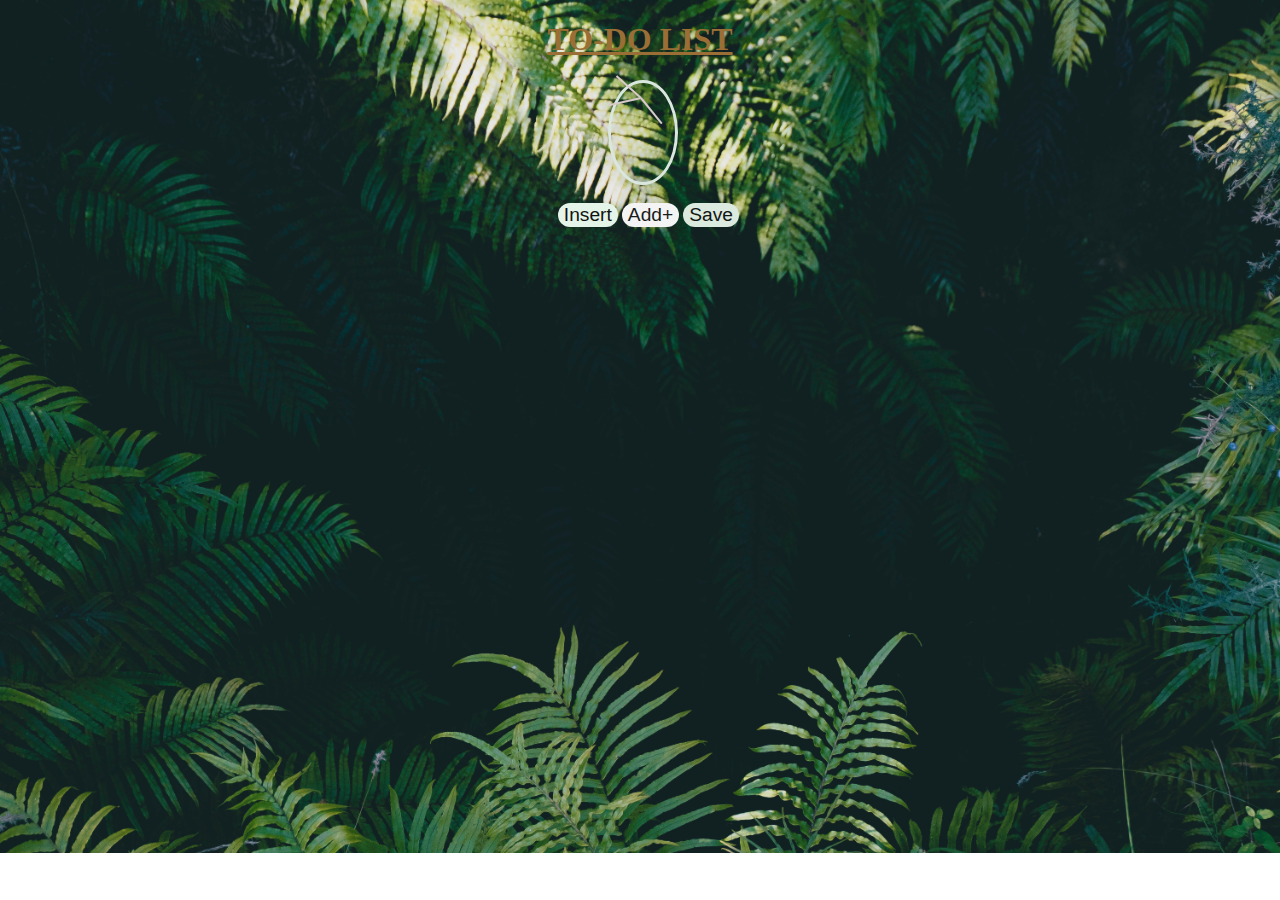
==== index.html @ 28fceebf "Rename todolist.html to index.html" ====
<!DOCTYPE html>
<html>

<head>
    <!-- Css of to do list -->
    <link href="https://cdn.jsdelivr.net/npm/bootstrap@5.3.0-alpha3/dist/css/bootstrap.min.css" rel="stylesheet"
        integrity="sha384-KK94CHFLLe+nY2dmCWGMq91rCGa5gtU4mk92HdvYe+M/SXH301p5ILy+dN9+nJOZ" crossorigin="anonymous">
    <link rel="stylesheet" href="list.css">
    <!-- favicon -->
    <link rel="icon" type="image" href="sticker.jpg">
    <title>To-Do List</title>

</head>

<body>
    <h1><u>TO-DO LIST</u></h1>
    <div class="container">
        <div class="hand hour"></div>
        <div class="hand min"></div>
        <div class="hand sec"> </div>
    </div>
    <br>
    <div class="align">
        
        <button id="insert" class="buton">Insert</button>
        <button id="Add" class="button">Add+</button>
        <!-- <button id="delete" class="button">Remove</button> -->
        <button id="save" class="save" value="save" onclick="savefile()">Save</button>
    </div>
    <br><br><br><br>
    
    <div class="to" id="xyz">
        <button id="closetab" class="btn-close"></button>
        <ul id="check">
            <li>
                <input type="checkbox">
                <input id="point" class="point" text="text" placeholder="Add Iteam">
            </li>
        </ul>
    </div>
    <!-- Javascript -->
    <script src="script.js"></script>
    <script src="https://cdn.jsdelivr.net/npm/bootstrap@5.3.0-alpha3/dist/js/bootstrap.bundle.min.js"
        integrity="sha384-ENjdO4Dr2bkBIFxQpeoTz1HIcje39Wm4jDKdf19U8gI4ddQ3GYNS7NTKfAdVQSZe"
        crossorigin="anonymous"></script>
</body>

</html>
---- list.css ----
body {
    background-image: url(bg1.jpg);
    background-repeat: no-repeat;
    background-size: cover;
    
}

h1 {
    color: rgb(154, 110, 53);
    background-color:transparent;
    text-align: center;
    cursor: pointer;
    transition: 2s;

}

#demo {
    color: black;
    font-size: 15px;
    text-align: center;
}

#demo:hover {
    opacity: auto;
    cursor: pointer;
}

.buton {
    background-color: rgb(228, 244, 232);
    border-radius: 50px;
    font-size: larger;
    border-style: none;
    color: rgb(17, 19, 17);
    margin-left: 6%;
}
.buton:hover{
    opacity: 0.7;
    color:rgb(6, 6, 6);
}

.point {
    background-color: transparent;
    border-top-style: none;
    border-left-style: none;
    border-right-style: none;
    /* margin-top: 10%; */
    width: auto;
    margin: 10px;

}

.align {
    margin-left: 37.5%;
    display: inline;
    cursor:pointer;
}

li {
    list-style-type: none;
}

input:checked+.point {
    text-decoration: line-through;

}
#Add{
    border-radius: 50px;
    background-color: rgb(243, 244, 243);
    color: rgb(26, 28, 27);
    font-size: larger;
    border-style: none;
    
}
#Add:hover{
    opacity: 0.7;
    color: rgb(0, 0, 0);
}
/* #delete{
    border-radius: 50px;
    background-color: rgb(31, 170, 64);
    color: aliceblue;
    font-size: larger;
    border-style: none;
    
}
#delete:hover{
    opacity: 0.7;
    color: rgb(0, 0, 0);
} */
#save{
    border-radius: 50px;
    background-color: rgb(220, 233, 223);
    color: rgb(18, 21, 19);
    font-size: larger;
    border-style: none;
}
#save:hover{
    opacity: 0.7;
    color: rgb(16, 16, 16);
}
.to{
    border-style: solid;
    border-color: aliceblue;
    display:grid;
    justify-content: center;
    width: 45%;
    margin-left: 28%;
    height:50vh;
    position: relative;
    overflow-y: scroll;
    border-width: thick;
    border-radius: 20px;
    box-shadow: 150px;
    transition: 0.7s;
    scroll-behavior: smooth;
    transform:scale(0) ;
}
.point{
    outline-style:none;
    margin-top: 40px;
}
/* .to:hover{
    border-top-color: rgb(39, 141, 34);
    border-left-color: rgb(31, 141, 26);
    border-bottom-color:rgb(25, 133, 20);
    border-right-color: rgb(26, 143, 20);
} */
  
.btn-close{
    margin-left: 10px;
    margin-top: 10px;
   position: absolute;
   
    
}

.container {
    border-color: rgb(217, 231, 223);
    border-style: solid;
    border-radius: 50%;
    margin-left: 47.5%;
    height: 11vh;
    width: 5%;
    

}
.hand{
    background-color: rgb(216, 202, 202);
    display: flex;
    height: 2px;
    width: 33px;
    top: 97px;
    left: 47.5%;
    position: absolute;
    transform-origin: 100%;
    transform: rotate(90deg);
}
h1:hover{
    color: rgb(238, 250, 238);
}
.to1{
    transform: scale(1);
}

::-webkit-scrollbar {
    width: 12px;
}
 
::-webkit-scrollbar-track {
    -webkit-box-shadow: 0 0 6px black; 
    background-color: rgb(233, 238, 233); 
    border-top-right-radius: 50px;
    border-bottom-right-radius: 50px;
    border: 2px solid rgb(11, 11, 11);
}
 
::-webkit-scrollbar-thumb {
    border-radius: 10px;
    background-color: #21561ec4;
}
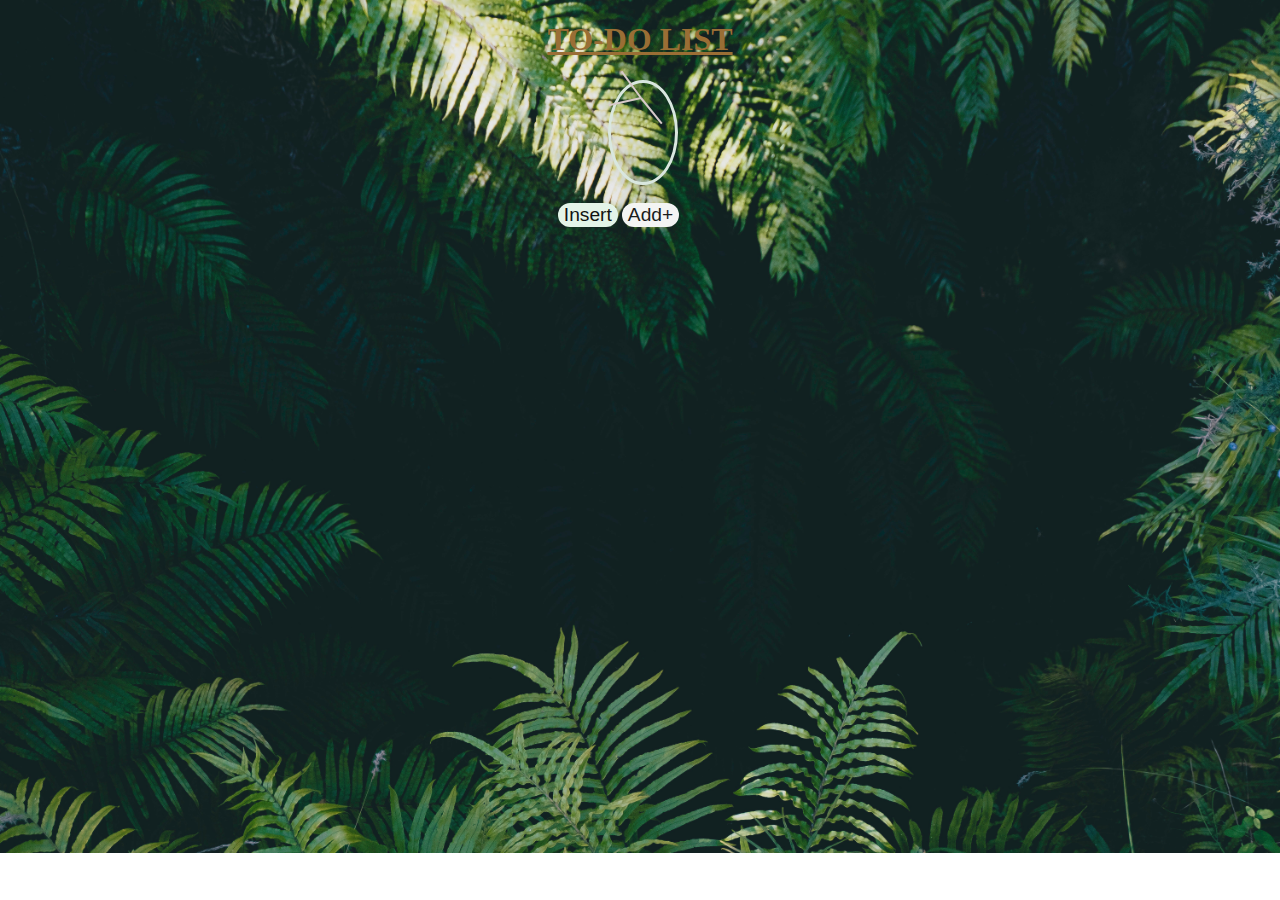
==== commit 3bebdc45: "Add files via upload" ====
--- a/index.html
+++ b/index.html
@@ -1,48 +1,48 @@
-<!DOCTYPE html>
-<html>
-
-<head>
-    <!-- Css of to do list -->
-    <link href="https://cdn.jsdelivr.net/npm/bootstrap@5.3.0-alpha3/dist/css/bootstrap.min.css" rel="stylesheet"
-        integrity="sha384-KK94CHFLLe+nY2dmCWGMq91rCGa5gtU4mk92HdvYe+M/SXH301p5ILy+dN9+nJOZ" crossorigin="anonymous">
-    <link rel="stylesheet" href="list.css">
-    <!-- favicon -->
-    <link rel="icon" type="image" href="sticker.jpg">
-    <title>To-Do List</title>
-
-</head>
-
-<body>
-    <h1><u>TO-DO LIST</u></h1>
-    <div class="container">
-        <div class="hand hour"></div>
-        <div class="hand min"></div>
-        <div class="hand sec"> </div>
-    </div>
-    <br>
-    <div class="align">
-        
-        <button id="insert" class="buton">Insert</button>
-        <button id="Add" class="button">Add+</button>
-        <!-- <button id="delete" class="button">Remove</button> -->
-        <button id="save" class="save" value="save" onclick="savefile()">Save</button>
-    </div>
-    <br><br><br><br>
-    
-    <div class="to" id="xyz">
-        <button id="closetab" class="btn-close"></button>
-        <ul id="check">
-            <li>
-                <input type="checkbox">
-                <input id="point" class="point" text="text" placeholder="Add Iteam">
-            </li>
-        </ul>
-    </div>
-    <!-- Javascript -->
-    <script src="script.js"></script>
-    <script src="https://cdn.jsdelivr.net/npm/bootstrap@5.3.0-alpha3/dist/js/bootstrap.bundle.min.js"
-        integrity="sha384-ENjdO4Dr2bkBIFxQpeoTz1HIcje39Wm4jDKdf19U8gI4ddQ3GYNS7NTKfAdVQSZe"
-        crossorigin="anonymous"></script>
-</body>
-
-</html>
+<!DOCTYPE html>
+<html>
+
+<head>
+    <!-- Css of to do list -->
+    <link href="https://cdn.jsdelivr.net/npm/bootstrap@5.3.0-alpha3/dist/css/bootstrap.min.css" rel="stylesheet"
+        integrity="sha384-KK94CHFLLe+nY2dmCWGMq91rCGa5gtU4mk92HdvYe+M/SXH301p5ILy+dN9+nJOZ" crossorigin="anonymous">
+    <link rel="stylesheet" href="list.css">
+    <!-- favicon -->
+    <link rel="icon" type="image" href="sticker.jpg">
+    <title>To-Do List</title>
+
+</head>
+
+<body>
+    <h1><u>TO-DO LIST</u></h1>
+    <div class="container">
+        <div class="hand hour"></div>
+        <div class="hand min"></div>
+        <div class="hand sec"> </div>
+    </div>
+    <br>
+    <div class="align">
+        
+        <button id="insert" class="buton">Insert</button>
+        <button id="Add" class="button">Add+</button>
+        <!-- <button id="delete" class="button">Remove</button> -->
+        <!-- <button id="save" class="save" value="save" onclick="savefile()">Save</button> -->
+    </div>
+    <br><br><br><br>
+    
+    <div class="to" id="xyz">
+        <button id="closetab" class="btn-close"></button>
+        <ul id="check">
+            <li>
+                <input type="checkbox">
+                <input id="point" class="point" text="text" placeholder="Add Iteam">
+            </li>
+        </ul>
+    </div>
+    <!-- Javascript -->
+    <script src="script.js"></script>
+    <script src="https://cdn.jsdelivr.net/npm/bootstrap@5.3.0-alpha3/dist/js/bootstrap.bundle.min.js"
+        integrity="sha384-ENjdO4Dr2bkBIFxQpeoTz1HIcje39Wm4jDKdf19U8gI4ddQ3GYNS7NTKfAdVQSZe"
+        crossorigin="anonymous"></script>
+</body>
+
+</html>